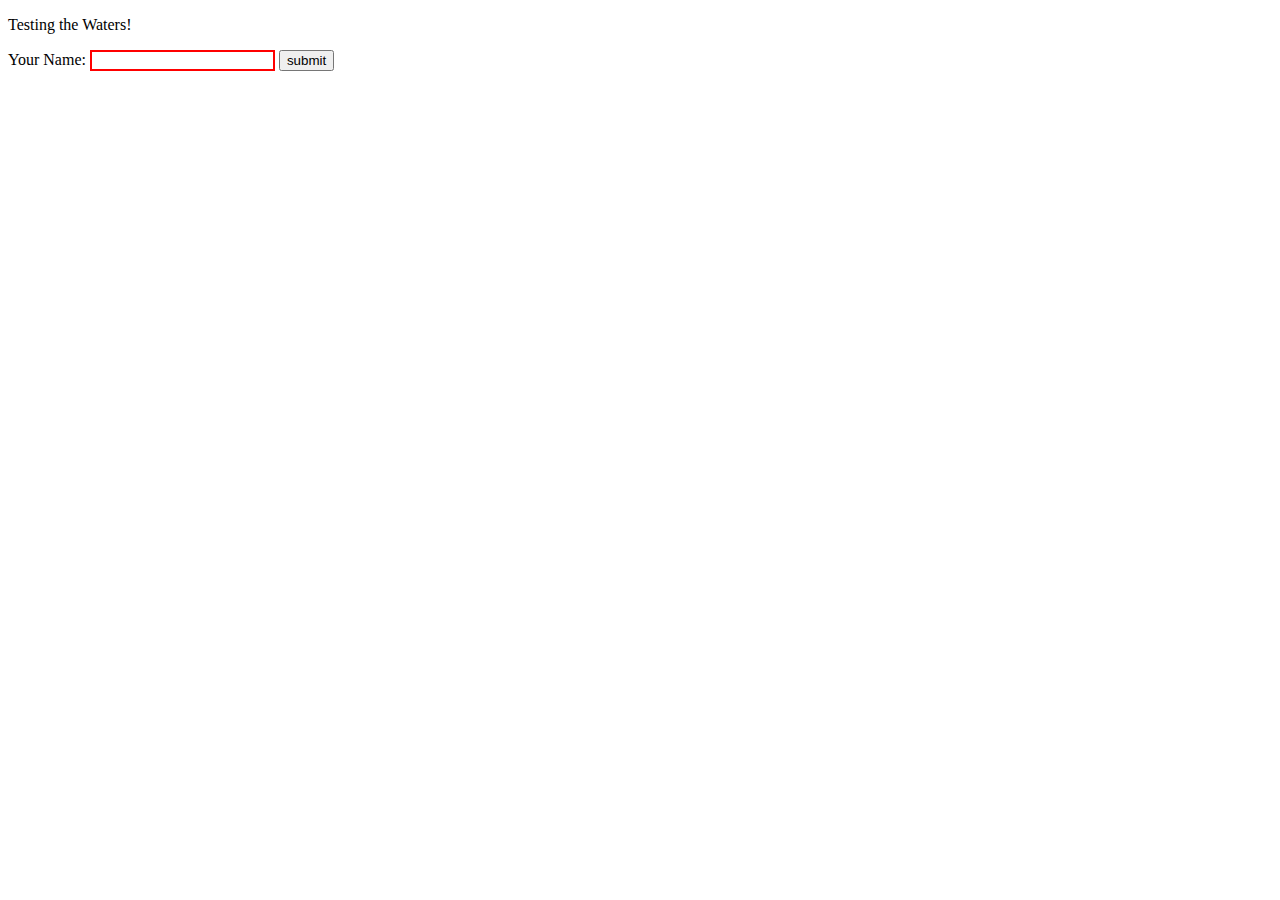
==== Testing Files/test.html @ a7c87b9f "Finally submit worked, I like it" ====
<!DOCTYPE html>
<html lang="en">
<head>
    <meta charset="UTF-8">
    <meta http-equiv="X-UA-Compatible" content="IE=edge">
    <meta name="viewport" content="width=device-width, initial-scale=1.0">
    <title>Testing forms</title>
    <link rel="stylesheet" href="./style.css">
</head>
<body>
    
    <p> Testing the Waters! </p>
    <form action="">
    <label for="yourName"> Your Name: </label>
    <input type="text" name="yourName" id="yourName" pattern="[A-Z]{3,9}" required>

    <input type="submit" name="submit" id="submit" value="submit">
    </form>
</body>

<script>
    let form = document.querySelector('form');
    let input = document.getElementById('yourName');

    

</script>

</html>
---- Testing Files/style.css ----
#yourName:invalid {
    border: 2px solid red;

}
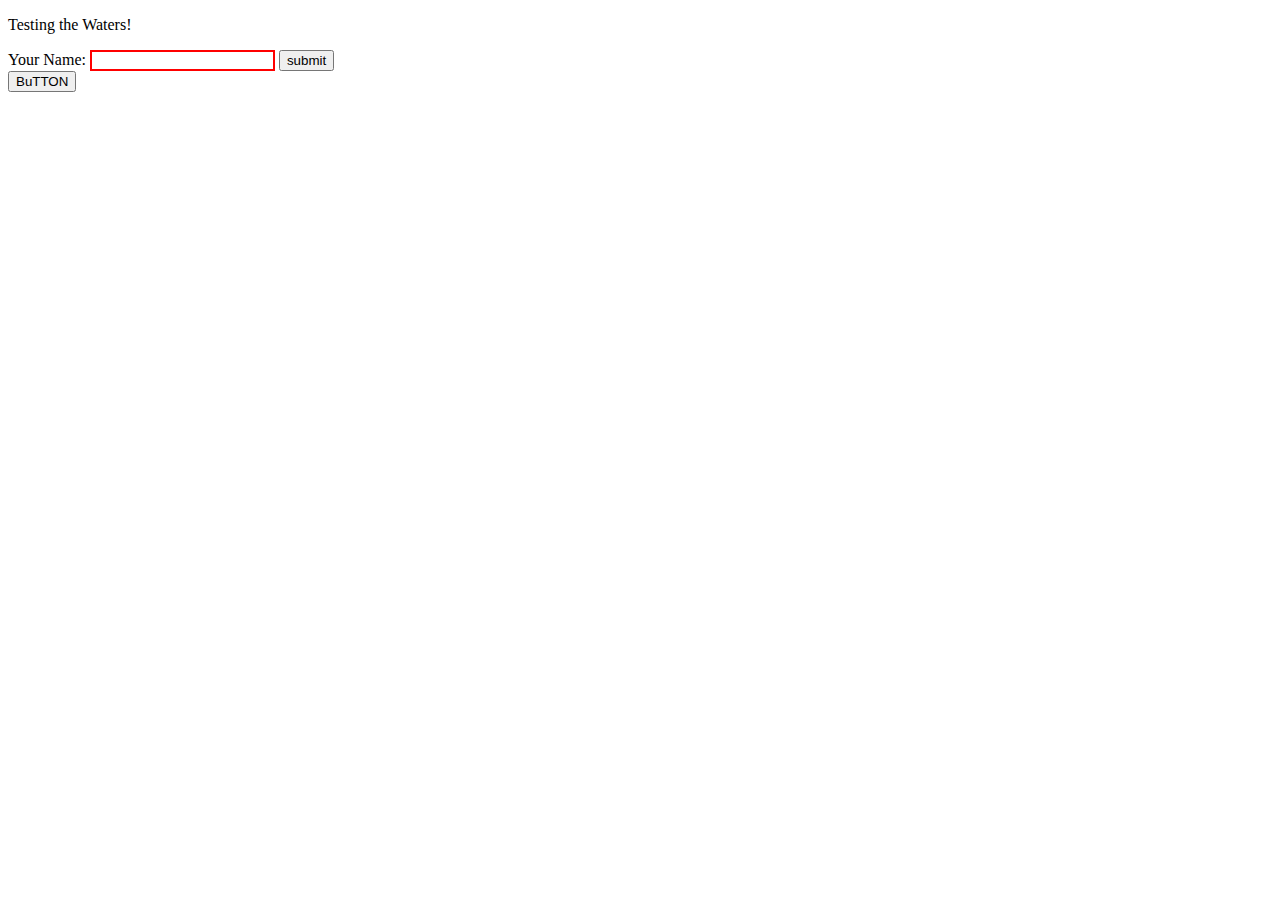
==== commit b5f102d8: "change the toggle behaviour, need workaround" ====
--- a/Testing Files/test.html
+++ b/Testing Files/test.html
@@ -16,13 +16,45 @@
 
     <input type="submit" name="submit" id="submit" value="submit">
     </form>
+    <div class="area">
+    <button class="button"> BuTTON </button>
+    </div>
 </body>
 
 <script>
+
+    const button = document.querySelector('button');
+    const area = document.querySelector('.area'); 
     let form = document.querySelector('form');
     let input = document.getElementById('yourName');
 
     
+    button.addEventListener('click', defautState );
+
+    function defautState() {
+        console.log("DEFAULT STATE");
+
+        let div = document.createElement('div');
+        let addButton = document.createElement('button');   
+        addButton.className='buttonNew';
+        addButton.textContent = 'NEW Button';
+        area.append(addButton);
+
+        secondState();
+    }
+
+    function secondState() {
+        console.log('Second State Accesed');
+        let buttonNew = area.querySelectorAll('.buttonNew');
+        for (i=0; i<buttonNew.length; i++) {
+            console.log('Check button-'+i);
+            buttonNew[i].addEventListener('click', changeState);
+        }
+    }
+
+    function changeState() {
+        console.log("New Button num-" + " Clicked!");
+    }
 
 </script>
 
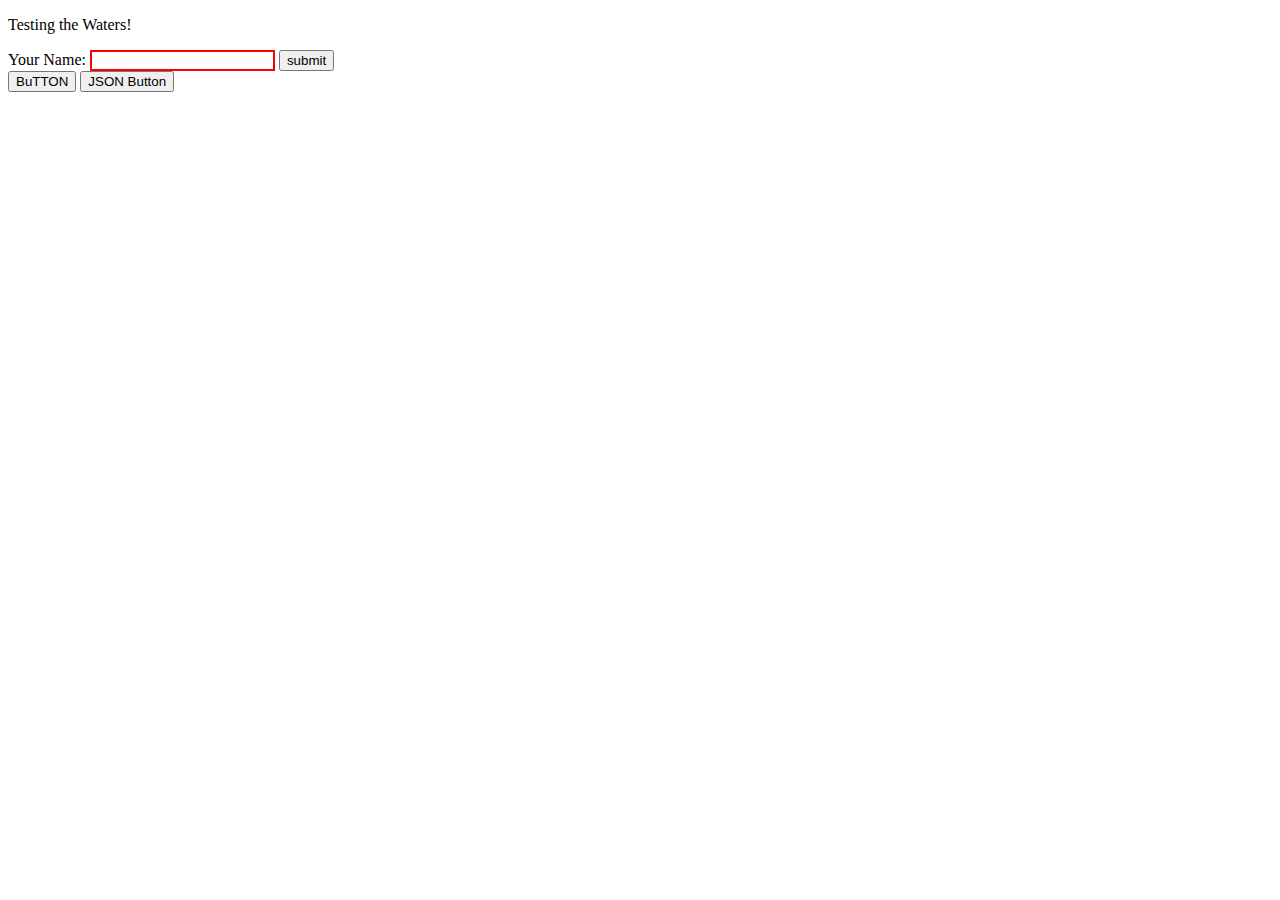
==== commit 786b94e7: "cleaning console log" ====
--- a/Testing Files/test.html
+++ b/Testing Files/test.html
@@ -18,6 +18,7 @@
     </form>
     <div class="area">
     <button class="button"> BuTTON </button>
+    <button id="jsonBtn"> JSON Button</button>
     </div>
 </body>
 
@@ -28,8 +29,28 @@
     let form = document.querySelector('form');
     let input = document.getElementById('yourName');
 
+    let library = {
+        title: 'Abraham and His Sins',
+        author: 'Lookman January',
+        pages: 29
+    }
     
     button.addEventListener('click', defautState );
+
+
+    if (localStorage.getItem('data') == null) {
+        localStorage.setItem('data', '[]');
+    }
+
+    let old_data = JSON.parse(localStorage.getItem('data'));
+    old_data.push(library);
+
+    document.getElementById('jsonBtn').addEventListener('click', ()=> {console.log('wahaw');
+        localStorage.setItem('data', JSON.stringify(old_data));
+    } );
+
+
+    // localStorage.setItem('data', JSON.stringify(old_data));
 
     function defautState() {
         console.log("DEFAULT STATE");
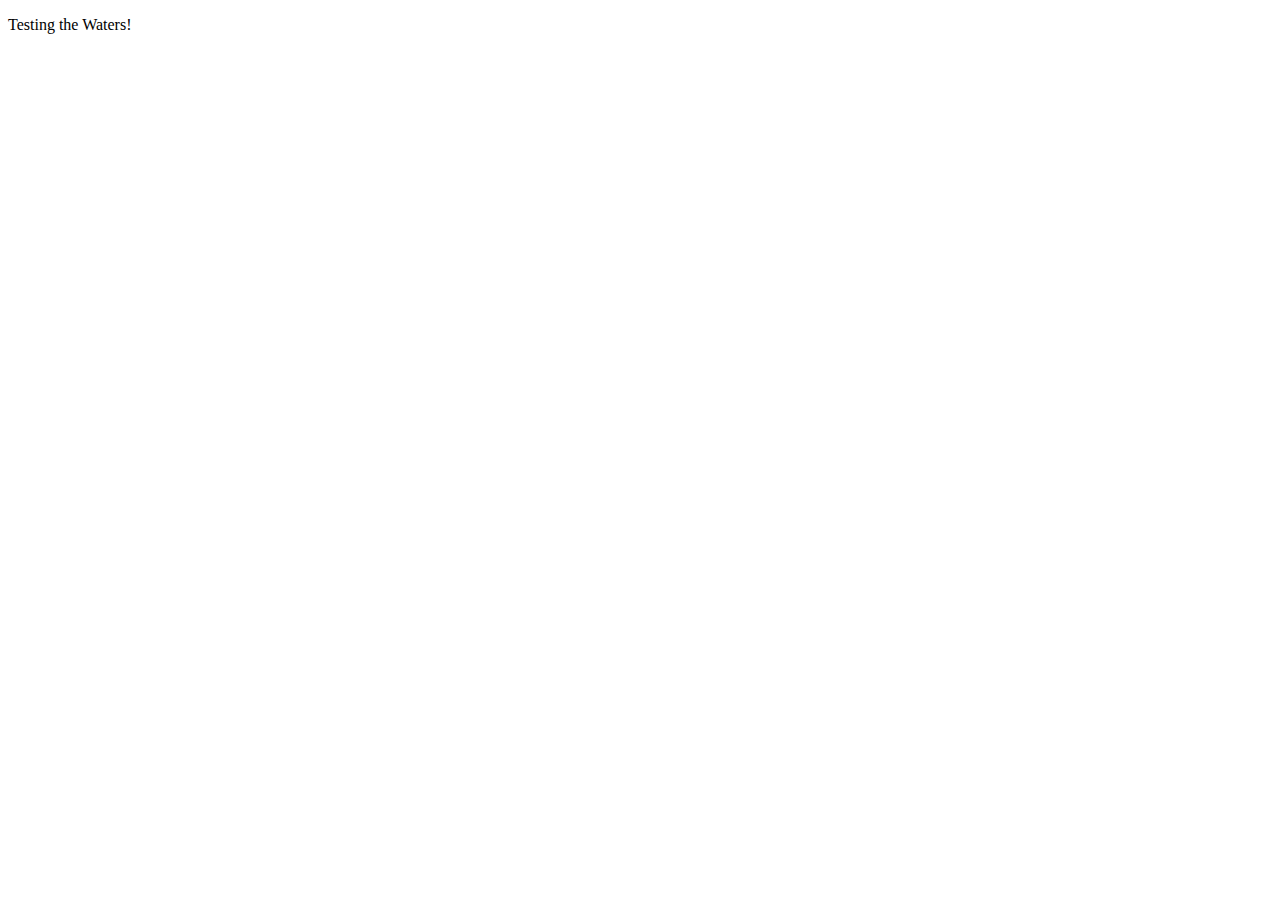
==== commit ccf39cdf: "add library actions by console, in test.js" ====
--- a/Testing Files/test.html
+++ b/Testing Files/test.html
@@ -6,76 +6,16 @@
     <meta name="viewport" content="width=device-width, initial-scale=1.0">
     <title>Testing forms</title>
     <link rel="stylesheet" href="./style.css">
+    <script src="./test.js"></script>
 </head>
 <body>
     
     <p> Testing the Waters! </p>
-    <form action="">
-    <label for="yourName"> Your Name: </label>
-    <input type="text" name="yourName" id="yourName" pattern="[A-Z]{3,9}" required>
-
-    <input type="submit" name="submit" id="submit" value="submit">
-    </form>
-    <div class="area">
-    <button class="button"> BuTTON </button>
-    <button id="jsonBtn"> JSON Button</button>
-    </div>
+    
 </body>
 
 <script>
 
-    const button = document.querySelector('button');
-    const area = document.querySelector('.area'); 
-    let form = document.querySelector('form');
-    let input = document.getElementById('yourName');
-
-    let library = {
-        title: 'Abraham and His Sins',
-        author: 'Lookman January',
-        pages: 29
-    }
-    
-    button.addEventListener('click', defautState );
-
-
-    if (localStorage.getItem('data') == null) {
-        localStorage.setItem('data', '[]');
-    }
-
-    let old_data = JSON.parse(localStorage.getItem('data'));
-    old_data.push(library);
-
-    document.getElementById('jsonBtn').addEventListener('click', ()=> {console.log('wahaw');
-        localStorage.setItem('data', JSON.stringify(old_data));
-    } );
-
-
-    // localStorage.setItem('data', JSON.stringify(old_data));
-
-    function defautState() {
-        console.log("DEFAULT STATE");
-
-        let div = document.createElement('div');
-        let addButton = document.createElement('button');   
-        addButton.className='buttonNew';
-        addButton.textContent = 'NEW Button';
-        area.append(addButton);
-
-        secondState();
-    }
-
-    function secondState() {
-        console.log('Second State Accesed');
-        let buttonNew = area.querySelectorAll('.buttonNew');
-        for (i=0; i<buttonNew.length; i++) {
-            console.log('Check button-'+i);
-            buttonNew[i].addEventListener('click', changeState);
-        }
-    }
-
-    function changeState() {
-        console.log("New Button num-" + " Clicked!");
-    }
 
 </script>
 
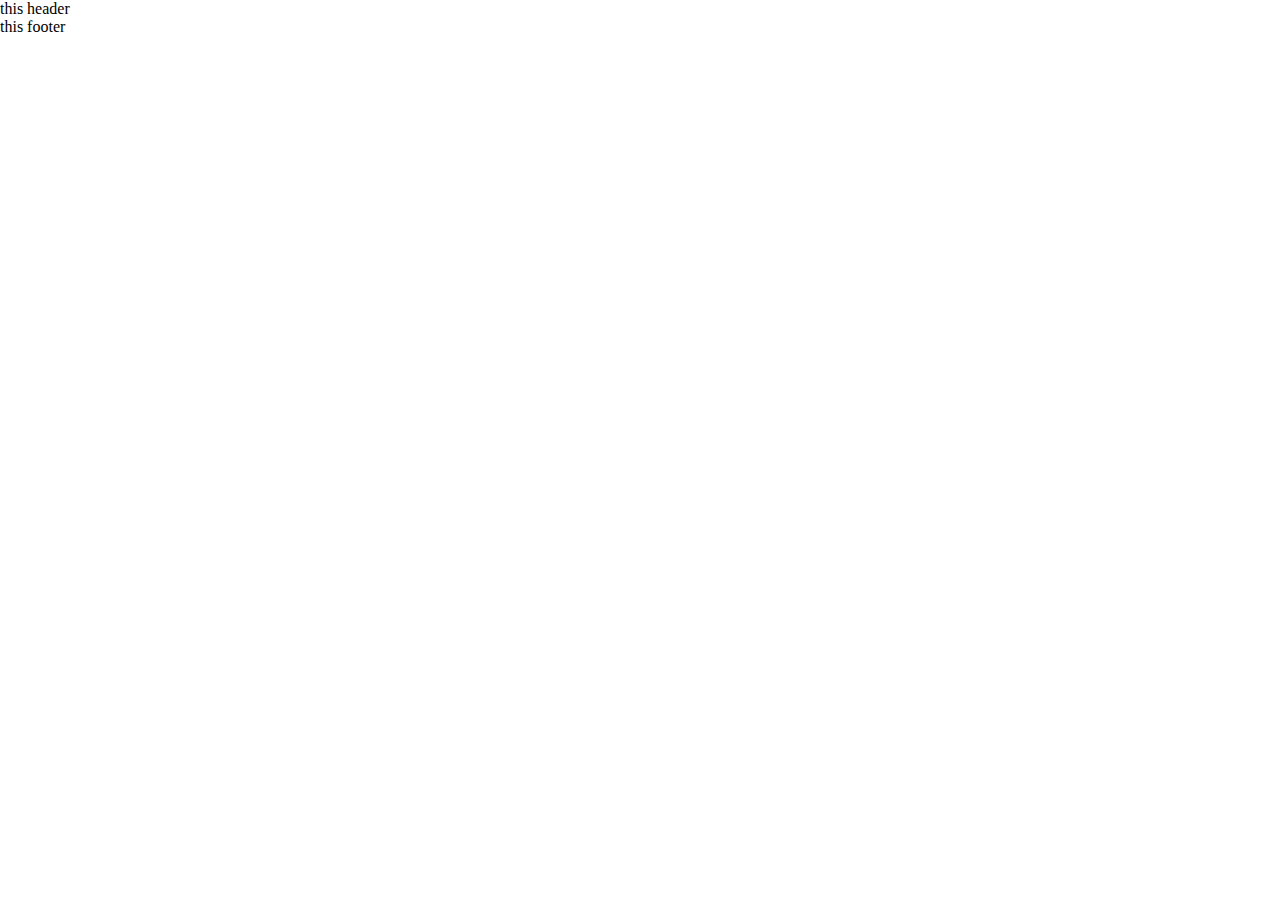
==== commit 5cd56e81: "update script" ====
--- a/Testing Files/test.html
+++ b/Testing Files/test.html
@@ -5,13 +5,27 @@
     <meta http-equiv="X-UA-Compatible" content="IE=edge">
     <meta name="viewport" content="width=device-width, initial-scale=1.0">
     <title>Testing forms</title>
-    <link rel="stylesheet" href="./style.css">
+    <link rel="stylesheet" href="./test.css">
     <script src="./test.js"></script>
 </head>
 <body>
     
-    <p> Testing the Waters! </p>
-    
+    <div class="container">
+
+        <div class="header">
+            this header
+        </div>
+
+        <div class="content">
+            <div class="cardsContainer"></div>
+        </div>
+
+        <div class="footer">
+            this footer
+        </div>
+
+    </div>
+
 </body>
 
 <script>
--- a/Testing Files/test.css
+++ b/Testing Files/test.css
@@ -0,0 +1,25 @@
+* {
+    margin: 0;
+}
+#yourName:invalid {
+    border: 2px solid red;
+
+}
+
+.cardsContainer {
+    display: flex;
+    flex-direction: row;
+    align-items: center;
+    justify-content: center;
+    gap: 10px;
+}
+
+.card{
+    display: flex;
+    flex-direction: column;
+    align-items: center;
+    justify-content: center;
+
+    width: 200px;
+    height: 300px;
+}